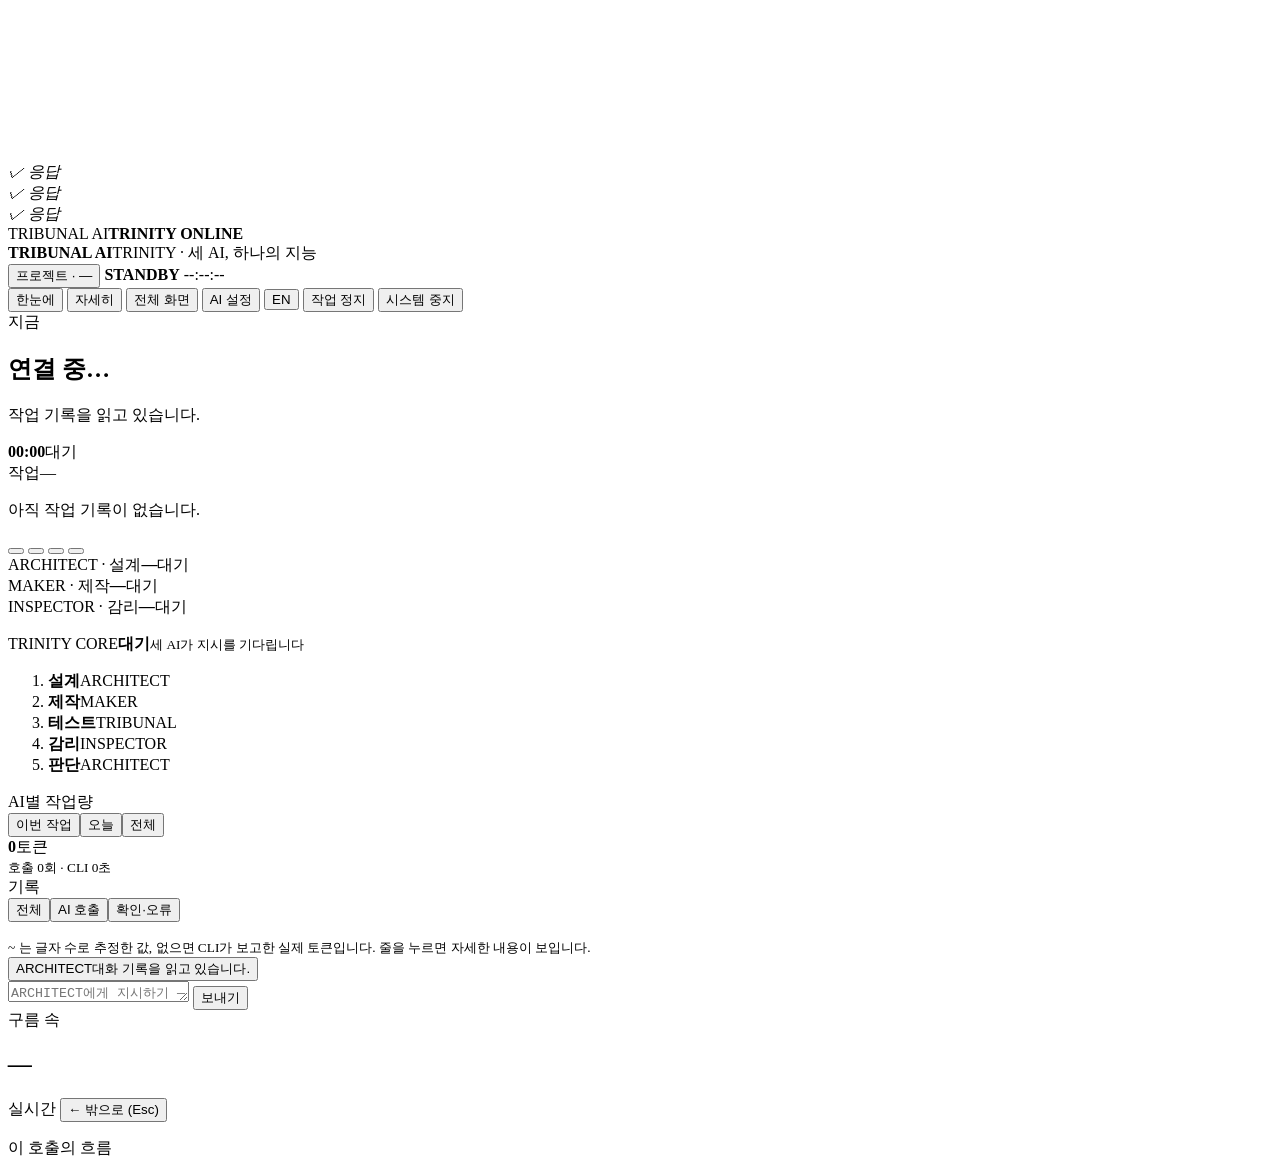
==== console/index.html @ a8d8fba3 "Overview: the core can be entered too - the tests Tribunal runs itself A click on the core in the mi" ====
<!doctype html>
<html lang="ko"><head><meta charset="utf-8"><meta name="viewport" content="width=device-width,initial-scale=1"><title>TRIBUNAL AI · TRINITY</title><link rel="stylesheet" href="/stage.css"><script src="/i18n.js" defer></script><script src="/trinity.js" defer></script><script src="/stage.js" defer></script><script src="/console.js" defer></script></head>
<body class="trinity" data-view="stage" data-phase="IDLE">
<canvas id="trinity-canvas" aria-hidden="true"></canvas>
<div id="intro" aria-hidden="true">
  <div class="intro-call" data-slot="0"><i></i><span></span><b></b><em>✓ 응답</em></div>
  <div class="intro-call" data-slot="1"><i></i><span></span><b></b><em>✓ 응답</em></div>
  <div class="intro-call" data-slot="2"><i></i><span></span><b></b><em>✓ 응답</em></div>
  <div class="intro-bloom"></div>
  <div class="intro-title"><span>TRIBUNAL AI</span><strong>TRINITY ONLINE</strong></div>
</div>

<header id="topbar">
  <div class="brand">
    <span class="brand-mark" aria-hidden="true"><i></i><i></i><i></i></span>
    <div><strong>TRIBUNAL AI</strong><span>TRINITY · 세 AI, 하나의 지능</span></div>
  </div>
  <div class="top-meta">
    <button type="button" id="top-project" class="meta-chip" title="작업할 폴더 바꾸기">프로젝트 · —</button>
    <span id="top-live" class="live-chip" data-mode="idle"><i aria-hidden="true"></i><b>STANDBY</b></span>
    <span id="top-clock" class="meta-clock">--:--:--</span>
  </div>
  <nav class="top-actions" aria-label="화면 전환">
    <button type="button" id="tab-stage" class="on" aria-pressed="true" title="세 AI의 지금 상태와 작업을 한 화면에서 봅니다">한눈에</button>
    <button type="button" id="tab-workshop" aria-pressed="false" title="프로젝트 선택, 전체 대화, 실행 기록과 복구">자세히<em id="pending-badge" hidden></em></button>
    <button type="button" id="btn-broadcast" title="입력창과 버튼을 숨기고 전체 화면으로 봅니다 (B)">전체 화면</button>
    <button type="button" id="btn-ai" title="AI별 모델·추론 강도와 요금제·한도">AI 설정</button>
    <button type="button" id="btn-lang" title="Switch to English">EN</button>
    <button type="button" id="btn-halt" title="실행 중인 작업을 멈춥니다 · 대시보드는 켜진 채로">작업 정지</button>
    <button type="button" id="btn-shutdown" title="Tribunal AI 시스템 중지 · 기록과 작업본은 남습니다">시스템 중지</button>
  </nav>
</header>

<main id="stage">
  <aside id="panel-now" class="glass" aria-label="지금 하는 일">
    <span class="kicker">지금</span>
    <h2 id="now-headline" aria-live="polite">연결 중…</h2>
    <p id="now-sub">작업 기록을 읽고 있습니다.</p>
    <div class="now-timer"><b id="now-elapsed">00:00</b><span id="now-stage">대기</span></div>
    <div id="now-eta" hidden><div class="eta-bar" aria-hidden="true"><i></i></div><small></small></div>
    <button type="button" id="now-doing" title="이 호출 안에서 일어나는 일 모두 보기" hidden><span class="kicker">호출 안</span><b></b><small></small></button>

    <section id="mission-card" class="card">
      <div class="card-head"><span class="kicker">작업</span><span id="mission-badge" class="badge">—</span></div>
      <p id="mission-goal">아직 작업 기록이 없습니다.</p>
      <div id="mission-steps" class="steps" aria-label="작업 단계"></div>
      <small id="mission-meta"></small>
    </section>

  </aside>

  <section id="stage-center" aria-label="세 AI 작업 무대">
    <div id="stinger" aria-hidden="true"></div>
    <div id="role-menu" role="menu" hidden></div>
    <button type="button" class="cloud-hit" data-slot="0" aria-label="ARCHITECT 구름 안으로 들어가기" title="안으로 들어가기"></button>
    <button type="button" class="cloud-hit" data-slot="1" aria-label="MAKER 구름 안으로 들어가기" title="안으로 들어가기"></button>
    <button type="button" class="cloud-hit" data-slot="2" aria-label="INSPECTOR 구름 안으로 들어가기" title="안으로 들어가기"></button>
    <button type="button" class="cloud-hit" data-slot="3" aria-label="TRIBUNAL 핵 안으로 들어가기" title="테스트 보기"></button>
    <div class="slot-label" data-slot="0"><span class="slot-role">ARCHITECT · 설계</span><strong class="slot-name">—</strong><span class="slot-status">대기</span><span class="slot-stat"></span><span class="slot-cfg"></span></div>
    <div class="slot-label" data-slot="1"><span class="slot-role">MAKER · 제작</span><strong class="slot-name">—</strong><span class="slot-status">대기</span><span class="slot-stat"></span><span class="slot-cfg"></span></div>
    <div class="slot-label" data-slot="2"><span class="slot-role">INSPECTOR · 감리</span><strong class="slot-name">—</strong><span class="slot-status">대기</span><span class="slot-stat"></span><span class="slot-cfg"></span></div>

    <div id="stage-foot">
      <p id="independence" role="status" hidden>감리 독립성 낮음 · INSPECTOR가 ARCHITECT 또는 MAKER와 같은 AI입니다</p>
      <p id="caption"></p>
      <div id="phase-box"><span class="kicker">TRINITY CORE</span><strong id="phase-word">대기</strong><small id="phase-sub">세 AI가 지시를 기다립니다</small></div>
      <ol id="pipeline" aria-label="작업 흐름">
        <li data-stage="PLANNING"><i></i><b>설계</b><span>ARCHITECT</span></li>
        <li data-stage="BUILDING"><i></i><b>제작</b><span>MAKER</span></li>
        <li data-stage="VERIFYING"><i></i><b>테스트</b><span title="AI가 아니라 Tribunal AI 프로그램이 직접 실행합니다">TRIBUNAL</span></li>
        <li data-stage="REVIEWING"><i></i><b>감리</b><span>INSPECTOR</span></li>
        <li data-stage="DECIDING"><i></i><b>판단</b><span>ARCHITECT</span></li>
      </ol>
    </div>
  </section>

  <aside id="panel-work" class="glass" aria-label="AI별 작업량">
    <div class="card-head">
      <span class="kicker">AI별 작업량</span>
      <div class="seg" id="win-tabs"><button type="button" data-win="mission">이번 작업</button><button type="button" data-win="today">오늘</button><button type="button" data-win="all">전체</button></div>
    </div>
    <div class="total"><b id="total-tokens">0</b><span>토큰</span></div>
    <small id="total-sub" class="total-sub">호출 0회 · CLI 0초</small>
    <div id="share-bar" class="share" aria-hidden="true"><i data-p="ANTHROPIC"></i><i data-p="GOOGLE"></i><i data-p="OPENAI"></i></div>
    <div id="role-rows"></div>
    <section id="log" aria-label="기록">
      <div class="card-head"><span class="kicker">기록</span>
        <div class="seg" id="log-filter" role="group" aria-label="기록 보기"><button type="button" data-f="all" class="on" aria-pressed="true">전체</button><button type="button" data-f="ai" aria-pressed="false">AI 호출</button><button type="button" data-f="warn" aria-pressed="false">확인·오류</button></div>
      </div>
      <ol id="log-list"></ol>
    </section>
    <small class="footnote">~ 는 글자 수로 추정한 값, 없으면 CLI가 보고한 실제 토큰입니다. 줄을 누르면 자세한 내용이 보입니다.</small>
  </aside>
</main>

<footer id="composer" class="glass">
  <button type="button" id="chat-peek" aria-expanded="false" aria-controls="chat-log"><span id="peek-role">ARCHITECT</span><span id="peek-text">대화 기록을 읽고 있습니다.</span></button>
  <div id="chat-log" hidden></div>
  <form id="chat-form">
    <textarea id="chat-text" rows="1" maxlength="8000" placeholder="ARCHITECT에게 지시하기 — 예: 캡션 글자 수 검사기를 만들어줘" aria-label="ARCHITECT에게 지시하기"></textarea>
    <button type="submit" id="chat-send">보내기</button>
  </form>
</footer>

<button type="button" id="limit-alert" title="AI 설정 열기" hidden></button>
<div id="attention" hidden><span id="attention-text"></span><button type="button" id="attention-go">자세히 탭에서 확인</button></div>
<div id="workshop" hidden><iframe id="workspace" title="Tribunal AI 자세히 보기"></iframe></div>
<section id="inside" aria-label="구름 속">
  <header id="in-head">
    <div><span class="kicker" id="in-kicker">구름 속</span><h2><em id="in-name">—</em> <span id="in-what"></span></h2><p id="in-sub"></p></div>
    <span class="in-live" id="in-live"><i></i><span>실시간</span></span>
    <button type="button" id="in-back">← 밖으로 (Esc)</button>
  </header>
  <aside class="glass in-pane" id="in-left" aria-label="받은 지시"></aside>
  <div id="in-stream"><ol id="in-events" aria-label="이 호출 안에서 한 일"></ol><pre id="in-output" tabindex="0" aria-label="테스트 출력 끝부분" hidden></pre><div id="in-focus" aria-hidden="true"></div><p id="in-quiet"></p></div>
  <aside class="glass in-pane" id="in-right" aria-label="이 호출"></aside>
  <footer class="glass" id="in-track"><span class="kicker" id="in-track-k">이 호출의 흐름</span><div id="in-ticks" aria-hidden="true"></div><small id="in-note"></small></footer>
</section>
<section id="call-panel" class="glass" role="dialog" aria-modal="false" aria-labelledby="cp-title" hidden>
  <header><div><span class="kicker" id="cp-kicker">기록</span><h3 id="cp-title">—</h3><p id="cp-meta"></p></div><button type="button" id="cp-close" aria-label="닫기">닫기</button></header>
  <div id="cp-body" tabindex="0" aria-label="기록 상세">
    <div id="cp-facts"></div>
    <section id="cp-ev" class="cp-sec" hidden>
      <div class="card-head"><span class="kicker">안에서 한 일</span>
        <div id="cp-filters" role="group" aria-label="보기"><button type="button" data-f="all" class="on">전체</button><button type="button" data-f="tool">도구만</button><button type="button" data-f="error">오류만</button></div>
      </div>
      <ol id="cp-events"></ol>
    </section>
    <p id="cp-note"></p>
    <p id="cp-src"></p>
  </div>
</section>
<section id="result-panel" class="glass" role="dialog" aria-modal="false" aria-labelledby="rp-title" hidden>
  <header><div><span class="kicker">변경 내용</span><h3 id="rp-title">—</h3><p id="rp-meta"></p></div><button type="button" id="rp-close" aria-label="닫기">닫기</button></header>
  <div id="rp-sum"></div>
  <div id="rp-files" role="group" aria-label="바뀐 파일"></div>
  <pre id="rp-diff" tabindex="0" aria-label="파일 변경 내용"></pre>
  <p id="rp-note"></p>
  <div id="rp-actions" class="delivery-actions"></div>
</section>
<section id="ai-panel" class="glass" role="dialog" aria-modal="false" aria-labelledby="ai-title" hidden>
  <header><div><span class="kicker">AI 설정</span><h3 id="ai-title">모델 · 추론 강도 · 한도</h3><p id="ai-sub">바꾼 설정은 다음 호출부터 적용됩니다.</p></div><button type="button" id="ai-close" aria-label="닫기">닫기</button></header>
  <div id="ai-tools">
    <label>사용량 조회 주기 <select id="ai-interval" aria-label="사용량 조회 주기"></select></label>
    <span id="ai-checked"></span>
    <button type="button" id="ai-health" title="세 CLI가 쓸 수 있는 상태인지 다시 확인합니다. 모델을 부르지 않습니다.">AI 상태 새로고침</button>
    <button type="button" id="ai-refresh" title="세 CLI에 지금 다시 묻습니다">지금 조회</button>
  </div>
  <div id="ai-cards"></div>
</section>
<div id="toast" role="status" hidden></div>
<div id="shell-error" role="alert" hidden></div>
</body></html>
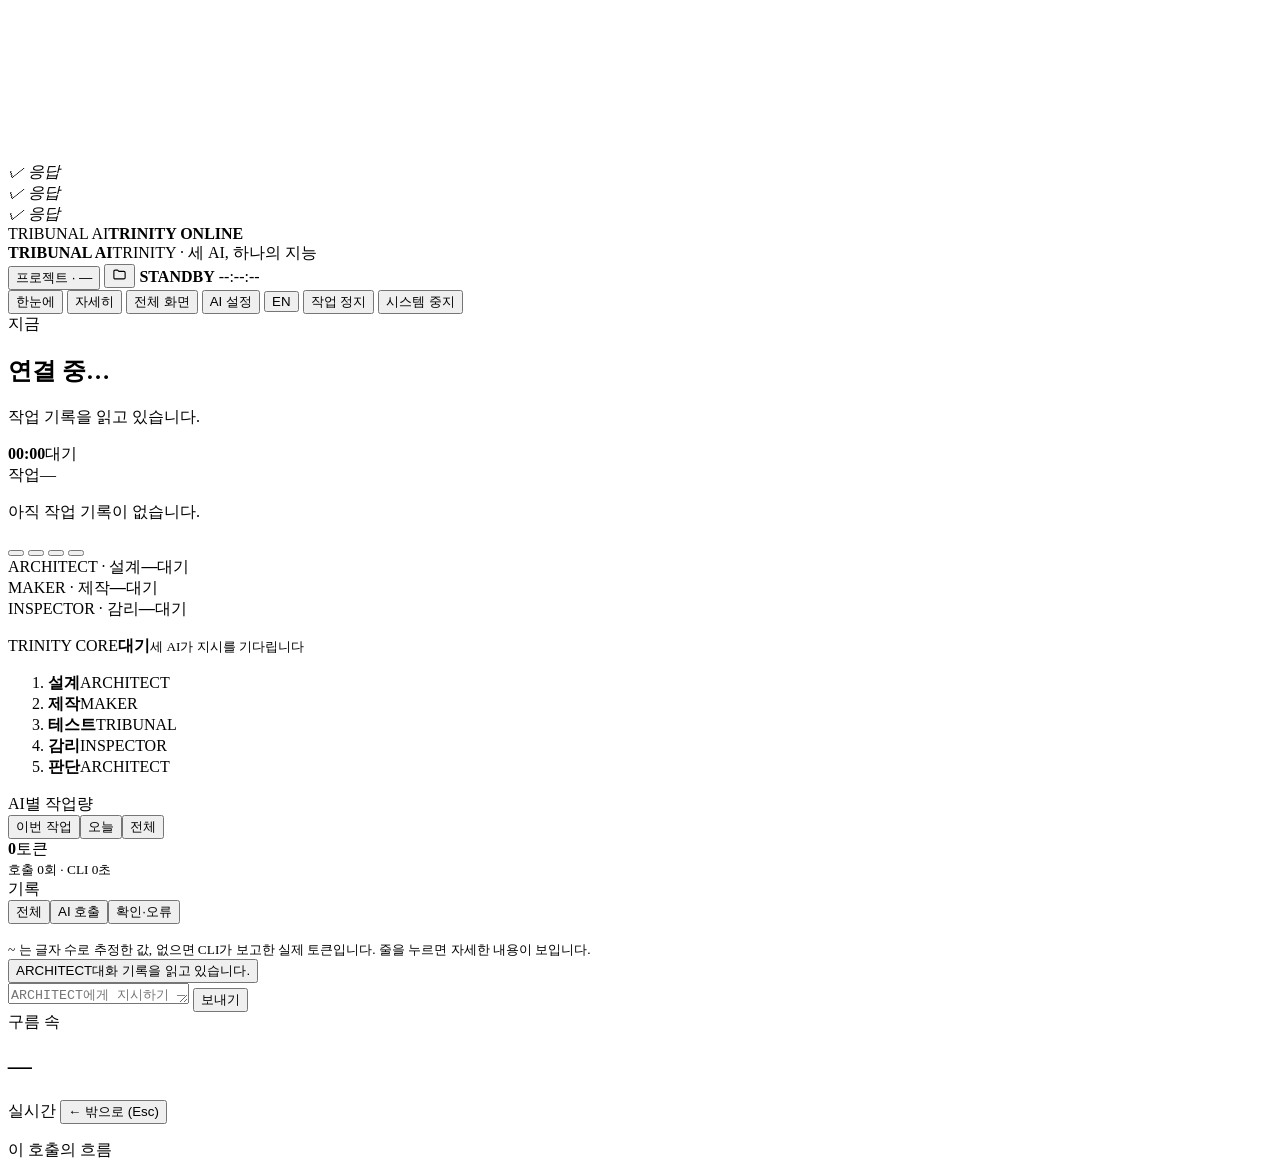
==== commit 05ddd7a4: "지금 프로젝트 폴더 열기 버튼 (자세히 탭 · 한눈에 탭), macOS는 Finder로만 엶 화면은 경로를 보내지 않고 서버가 가진 프로젝트만 연다. 그냥 open은 *.app 폴" ====
--- a/console/index.html
+++ b/console/index.html
@@ -1,5 +1,5 @@
 <!doctype html>
-<html lang="ko"><head><meta charset="utf-8"><meta name="viewport" content="width=device-width,initial-scale=1"><title>TRIBUNAL AI · TRINITY</title><link rel="stylesheet" href="/stage.css"><script src="/i18n.js" defer></script><script src="/trinity.js" defer></script><script src="/stage.js" defer></script><script src="/console.js" defer></script></head>
+<html lang="ko"><head><meta charset="utf-8"><meta name="viewport" content="width=device-width,initial-scale=1"><title>TRIBUNAL AI · TRINITY</title><link rel="stylesheet" href="/stage.css"><script src="/i18n.js" defer></script><script src="/i18n_classic.js" defer></script><script src="/trinity.js" defer></script><script src="/stage.js" defer></script><script src="/console.js" defer></script></head>
 <body class="trinity" data-view="stage" data-phase="IDLE">
 <canvas id="trinity-canvas" aria-hidden="true"></canvas>
 <div id="intro" aria-hidden="true">
@@ -17,6 +17,7 @@
   </div>
   <div class="top-meta">
     <button type="button" id="top-project" class="meta-chip" title="작업할 폴더 바꾸기">프로젝트 · —</button>
+    <button type="button" id="top-open" class="meta-icon" title="프로젝트 폴더 열기" aria-label="프로젝트 폴더 열기"><svg viewBox="0 0 24 24" width="15" height="15" aria-hidden="true" fill="none" stroke="currentColor" stroke-width="1.8" stroke-linejoin="round"><path d="M3 7a2 2 0 0 1 2-2h4l2 2h8a2 2 0 0 1 2 2v8a2 2 0 0 1-2 2H5a2 2 0 0 1-2-2z"/></svg></button>
     <span id="top-live" class="live-chip" data-mode="idle"><i aria-hidden="true"></i><b>STANDBY</b></span>
     <span id="top-clock" class="meta-clock">--:--:--</span>
   </div>
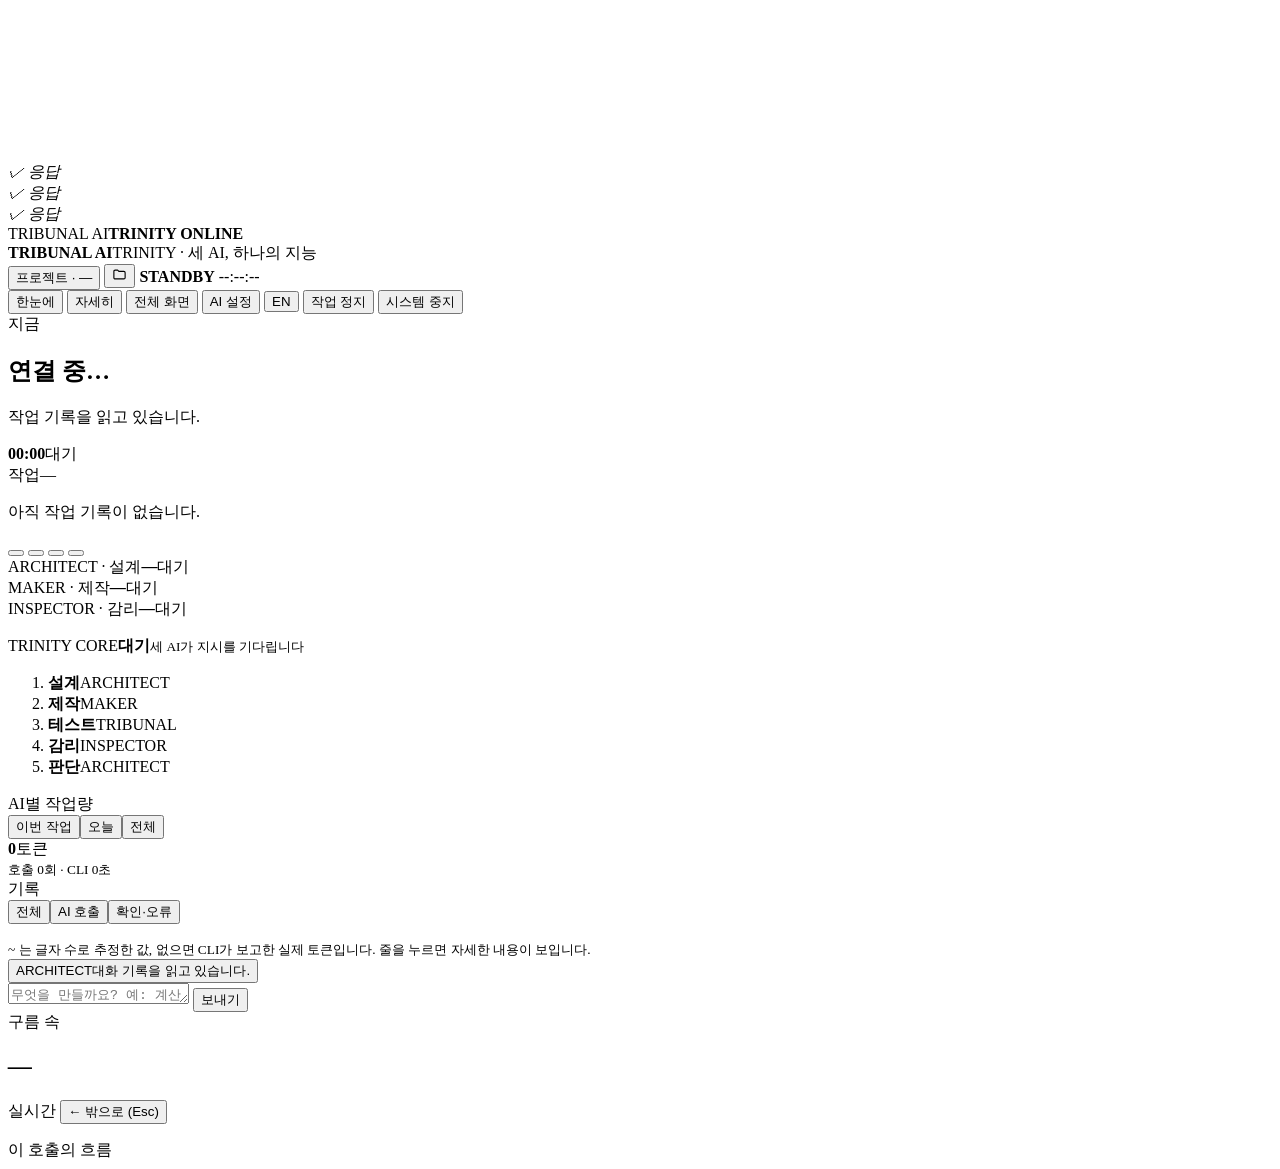
==== commit 351eee8f: "문서 최신화 (실행해 보기, AI가 빠졌을 때, Linux 확인, 화면이 쓰는 주소), 입력창 안내 문구 변경 Co-Authored-By: Claude Opus 5.5 <norep" ====
--- a/console/index.html
+++ b/console/index.html
@@ -98,7 +98,7 @@
   <button type="button" id="chat-peek" aria-expanded="false" aria-controls="chat-log"><span id="peek-role">ARCHITECT</span><span id="peek-text">대화 기록을 읽고 있습니다.</span></button>
   <div id="chat-log" hidden></div>
   <form id="chat-form">
-    <textarea id="chat-text" rows="1" maxlength="8000" placeholder="ARCHITECT에게 지시하기 — 예: 캡션 글자 수 검사기를 만들어줘" aria-label="ARCHITECT에게 지시하기"></textarea>
+    <textarea id="chat-text" rows="1" maxlength="8000" placeholder="무엇을 만들까요? 예: 계산기 창 앱을 만들어줘" aria-label="ARCHITECT에게 지시하기"></textarea>
     <button type="submit" id="chat-send">보내기</button>
   </form>
 </footer>
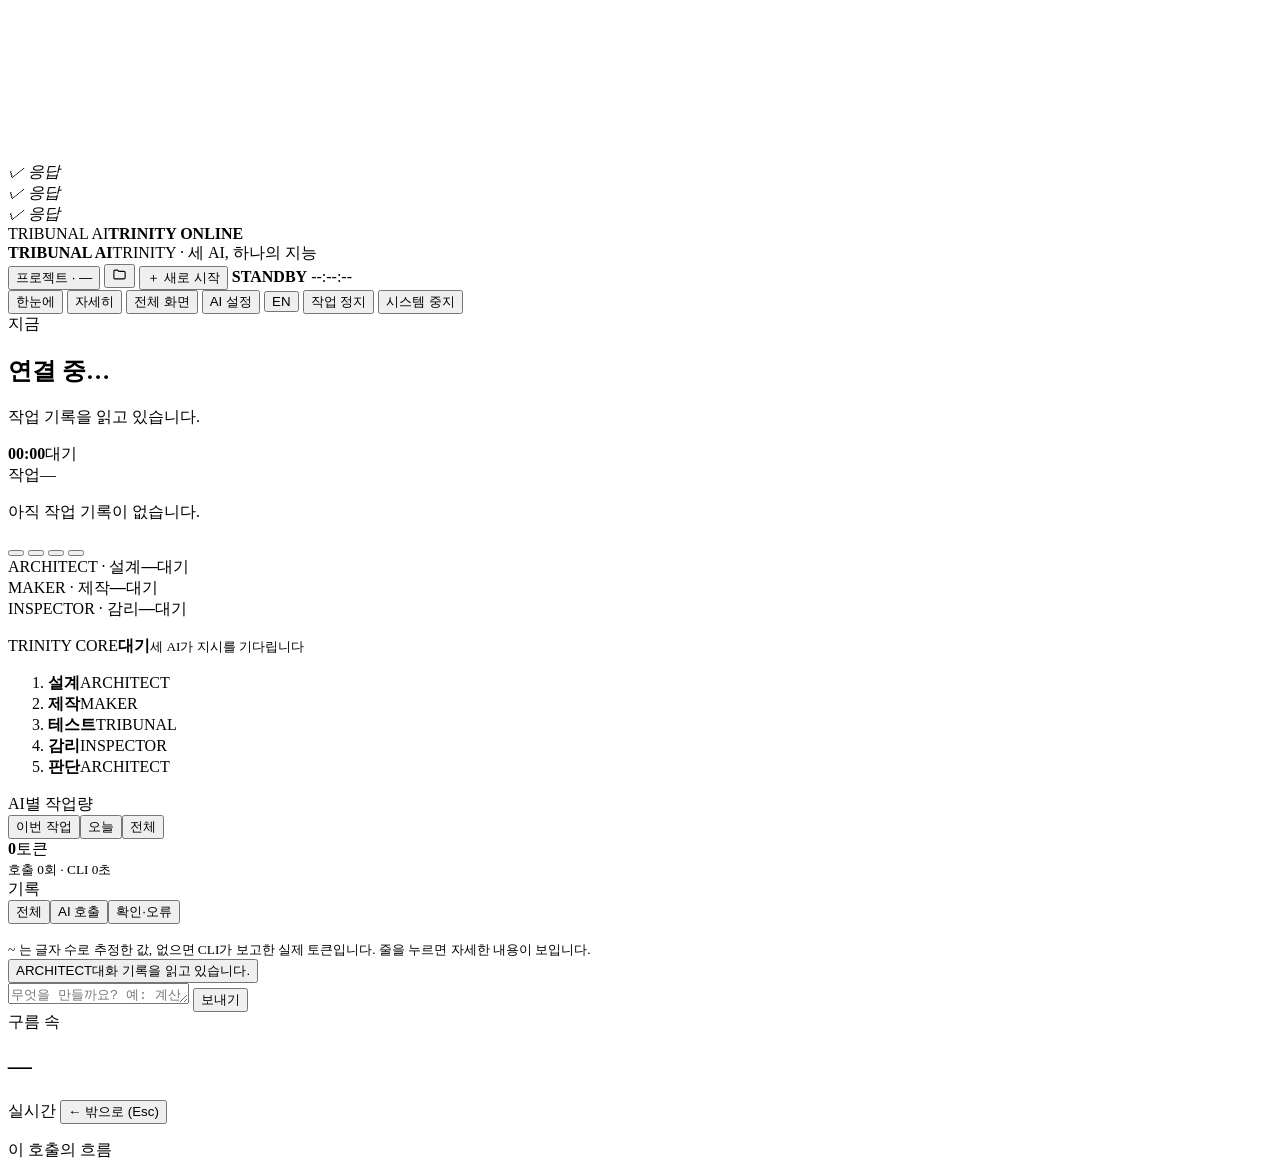
==== commit b365aa74: "콘솔: 새로 시작 메뉴 (새 작업 · 새 프로젝트 · 다른 폴더 · 현재 프로젝트 버리기) - 새 작업: 새 대화와 화면 비우기 표시(data/screen.json), 기록은 남음" ====
--- a/console/index.html
+++ b/console/index.html
@@ -1,5 +1,5 @@
 <!doctype html>
-<html lang="ko"><head><meta charset="utf-8"><meta name="viewport" content="width=device-width,initial-scale=1"><title>TRIBUNAL AI · TRINITY</title><link rel="stylesheet" href="/stage.css"><script src="/i18n.js" defer></script><script src="/i18n_classic.js" defer></script><script src="/trinity.js" defer></script><script src="/stage.js" defer></script><script src="/console.js" defer></script></head>
+<html lang="ko"><head><meta charset="utf-8"><meta name="viewport" content="width=device-width,initial-scale=1"><title>TRIBUNAL AI · TRINITY</title><link rel="icon" href="/icon.svg" type="image/svg+xml"><link rel="stylesheet" href="/stage.css"><script src="/i18n.js" defer></script><script src="/i18n_classic.js" defer></script><script src="/trinity.js" defer></script><script src="/stage.js" defer></script><script src="/console.js" defer></script><script src="/setup.js" defer></script></head>
 <body class="trinity" data-view="stage" data-phase="IDLE">
 <canvas id="trinity-canvas" aria-hidden="true"></canvas>
 <div id="intro" aria-hidden="true">
@@ -18,6 +18,8 @@
   <div class="top-meta">
     <button type="button" id="top-project" class="meta-chip" title="작업할 폴더 바꾸기">프로젝트 · —</button>
     <button type="button" id="top-open" class="meta-icon" title="프로젝트 폴더 열기" aria-label="프로젝트 폴더 열기"><svg viewBox="0 0 24 24" width="15" height="15" aria-hidden="true" fill="none" stroke="currentColor" stroke-width="1.8" stroke-linejoin="round"><path d="M3 7a2 2 0 0 1 2-2h4l2 2h8a2 2 0 0 1 2 2v8a2 2 0 0 1-2 2H5a2 2 0 0 1-2-2z"/></svg></button>
+    <button type="button" id="top-fresh" class="meta-chip fresh" aria-haspopup="menu" aria-expanded="false" title="새 작업 · 새 프로젝트 · 다른 폴더 · 프로젝트 버리기">＋ 새로 시작</button>
+    <div id="fresh-menu" role="menu" hidden></div>
     <span id="top-live" class="live-chip" data-mode="idle"><i aria-hidden="true"></i><b>STANDBY</b></span>
     <span id="top-clock" class="meta-clock">--:--:--</span>
   </div>
@@ -146,9 +148,20 @@
     <span id="ai-checked"></span>
     <button type="button" id="ai-health" title="세 CLI가 쓸 수 있는 상태인지 다시 확인합니다. 모델을 부르지 않습니다.">AI 상태 새로고침</button>
     <button type="button" id="ai-refresh" title="세 CLI에 지금 다시 묻습니다">지금 조회</button>
+    <button type="button" id="ai-setup" title="git · AI 설치 · 로그인 · 첫 작업을 차례로 안내합니다">시작하기 도우미</button>
   </div>
   <div id="ai-cards"></div>
+  <div id="ai-perms" role="group" aria-labelledby="ai-perms-title"></div>
 </section>
 <div id="toast" role="status" hidden></div>
 <div id="shell-error" role="alert" hidden></div>
+<section id="np-dialog" class="glass" role="dialog" aria-modal="true" aria-labelledby="np-title" hidden>
+  <h3 id="np-title">새 프로젝트</h3>
+  <label for="np-name">이름</label>
+  <input type="text" id="np-name" maxlength="80" autocomplete="off" spellcheck="false">
+  <p class="np-label">만들 위치</p>
+  <p class="np-where"><code id="np-parent">—</code> <button type="button" id="np-change" class="np-link">위치 바꾸기</button></p>
+  <p id="np-error" role="alert"></p>
+  <div class="np-actions"><button type="button" id="np-cancel">취소</button><button type="button" id="np-ok" class="primary">만들고 시작</button></div>
+</section>
 </body></html>
